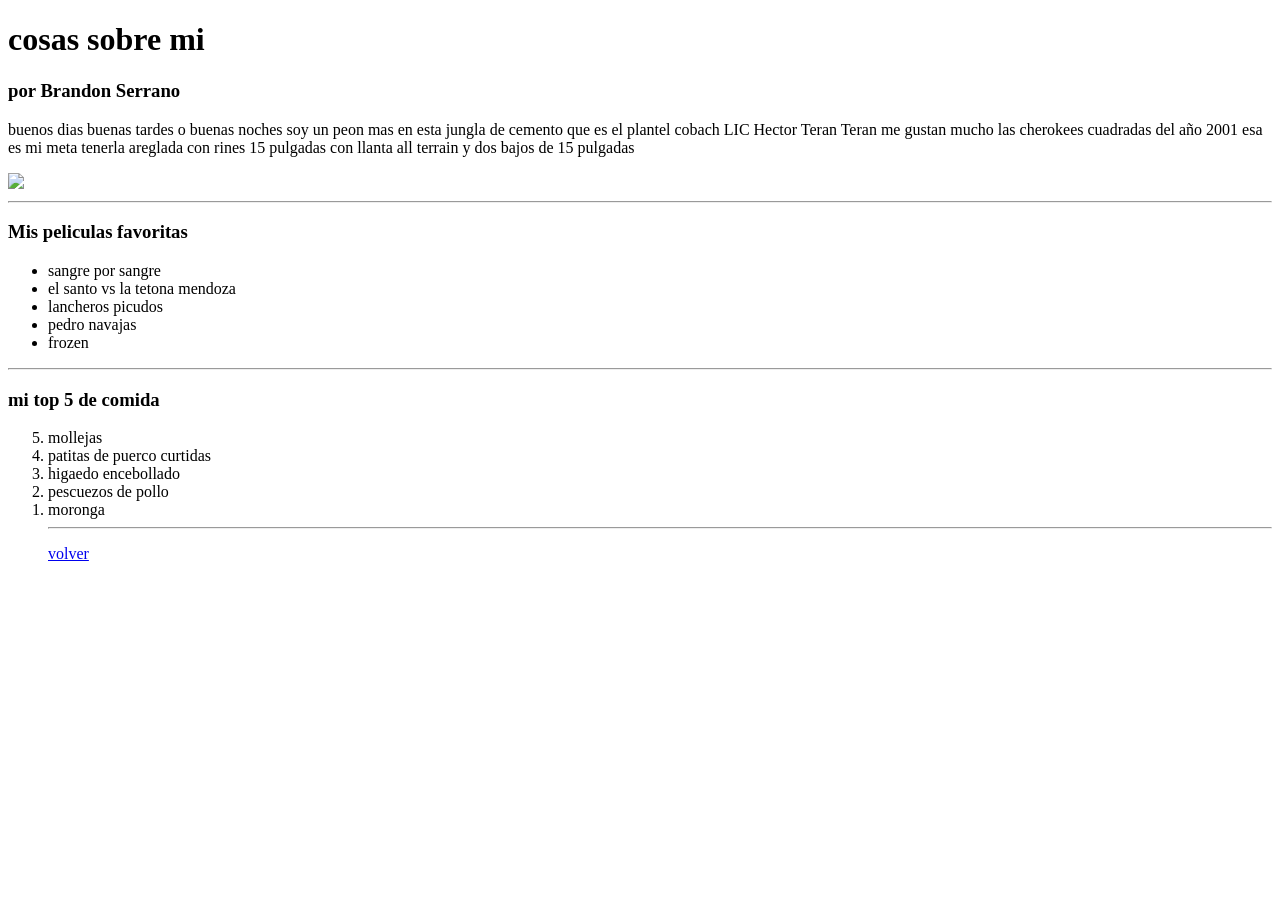
==== practica-2/practica-2.html @ d200d485 "Add files via upload" ====
<!DOCTYPE html>
<html>
<head>
	<meta charset="utf-8">
	<meta name="viewport" content="width=device-width, initial-scale=1">
	<title>cosas sobre mi Brandon Serano 601</title>

</head>
<body>
<h1>cosas sobre mi </h1>
<h3>por Brandon Serrano</h3>
<p>buenos dias buenas tardes o buenas noches soy un peon mas en esta jungla de cemento que es el plantel cobach LIC Hector Teran Teran me gustan mucho las cherokees cuadradas del año 2001 esa es mi meta tenerla areglada con rines 15 pulgadas con llanta all terrain y dos bajos de 15 pulgadas  </p>
<img src="img/yo.JPEG"WIDTH="300"><hr>
<h3>Mis peliculas favoritas</h3>
<ul>
	<li>sangre por sangre </li>
	<li>el santo vs la tetona mendoza</li>
	<li>lancheros picudos</li>
	<li>pedro navajas</li>
	<li>frozen</li>

</ul>
<hr>
<h3>mi top 5 de comida</h3>
<ol reversed>
	<li>mollejas</li>
	<li>patitas de puerco curtidas</li>
	<li>higaedo encebollado</li>
	<li>pescuezos de pollo </li>
	<li>moronga</li>
	<hr>

	<p><a href="../index.html">volver</a></abbr></p>
</ol>
</body>
</html>
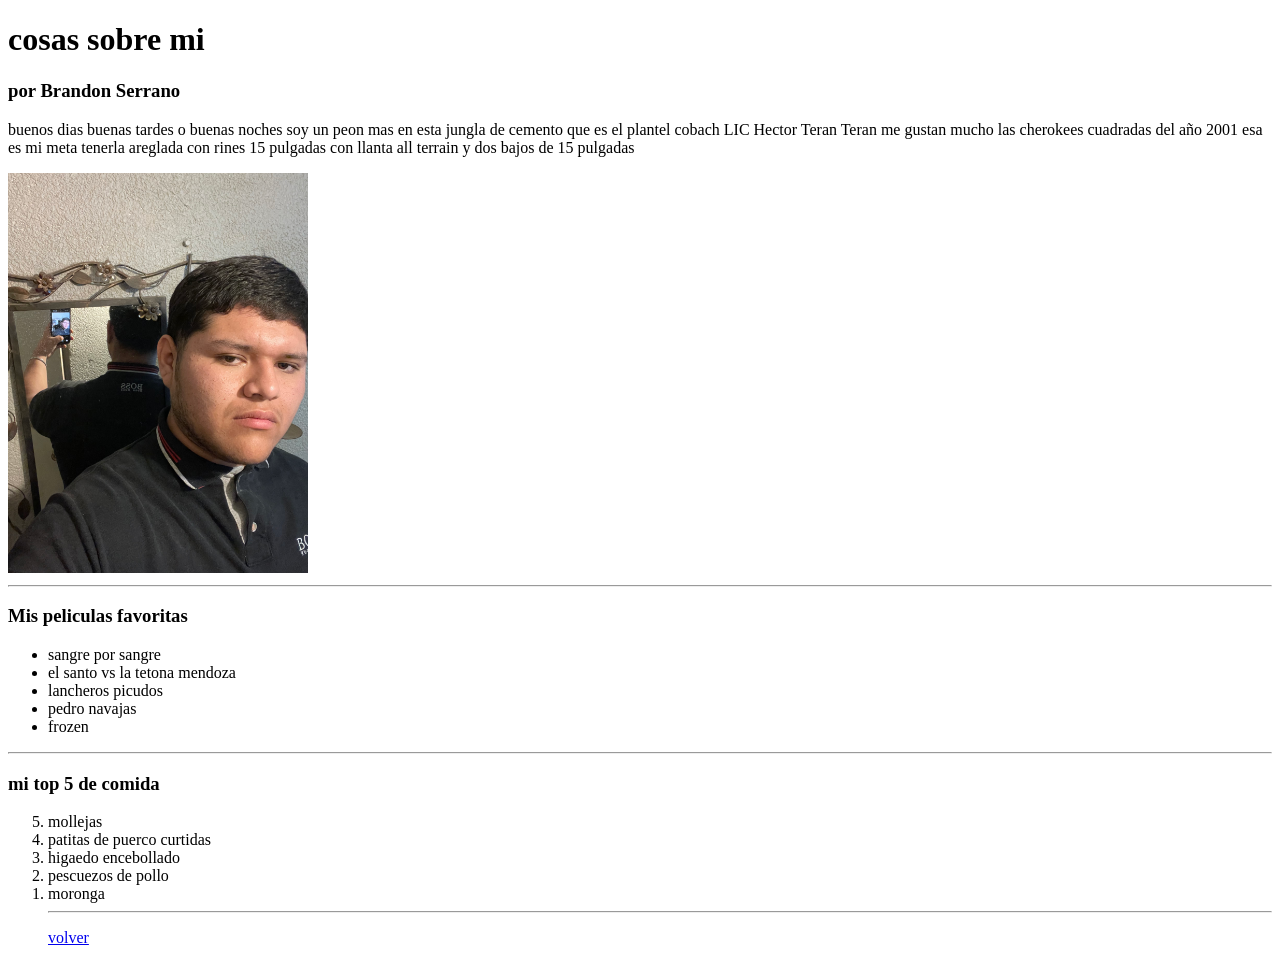
==== commit afc75982: "Update practica-2.html" ====
--- a/practica-2/practica-2.html
+++ b/practica-2/practica-2.html
@@ -10,7 +10,7 @@
 <h1>cosas sobre mi </h1>
 <h3>por Brandon Serrano</h3>
 <p>buenos dias buenas tardes o buenas noches soy un peon mas en esta jungla de cemento que es el plantel cobach LIC Hector Teran Teran me gustan mucho las cherokees cuadradas del año 2001 esa es mi meta tenerla areglada con rines 15 pulgadas con llanta all terrain y dos bajos de 15 pulgadas  </p>
-<img src="img/yo.JPEG"WIDTH="300"><hr>
+<img src="img/yo.jpeg"WIDTH="300"><hr>
 <h3>Mis peliculas favoritas</h3>
 <ul>
 	<li>sangre por sangre </li>
@@ -33,4 +33,4 @@
 	<p><a href="../index.html">volver</a></abbr></p>
 </ol>
 </body>
-</html>+</html>
